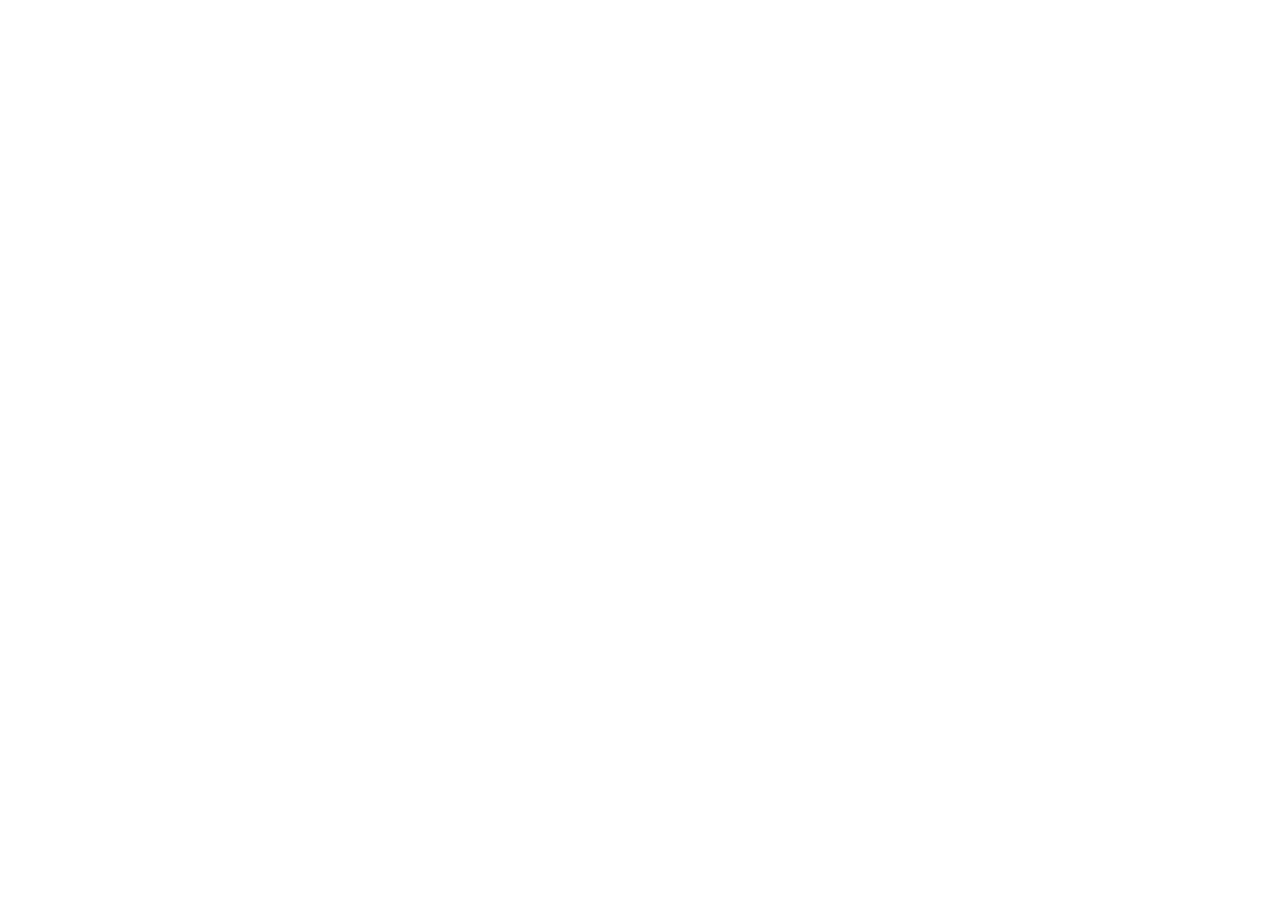
==== share/www/index.html @ c821932a "Update document storage and admin UI assets" ====
<!DOCTYPE html><html lang=en><head><meta charset=utf-8><meta http-equiv=X-UA-Compatible content="IE=edge"><meta name=viewport content="width=device-width,initial-scale=1"><link rel=icon href=/_utils/favicon.ico><link rel=stylesheet href=/_utils/bootstrap-reboot.css><title>kdbui</title><link href=/_utils/css/app.60ef12ec.css rel=preload as=style><link href=/_utils/js/app.954c63a9.js rel=preload as=script><link href=/_utils/js/chunk-vendors.06498583.js rel=preload as=script><link href=/_utils/css/app.60ef12ec.css rel=stylesheet></head><body><noscript><strong>We're sorry but kdbui doesn't work properly without JavaScript enabled. Please enable it to continue.</strong></noscript><div id=app></div><script src=/_utils/js/chunk-vendors.06498583.js></script><script src=/_utils/js/app.954c63a9.js></script></body></html>
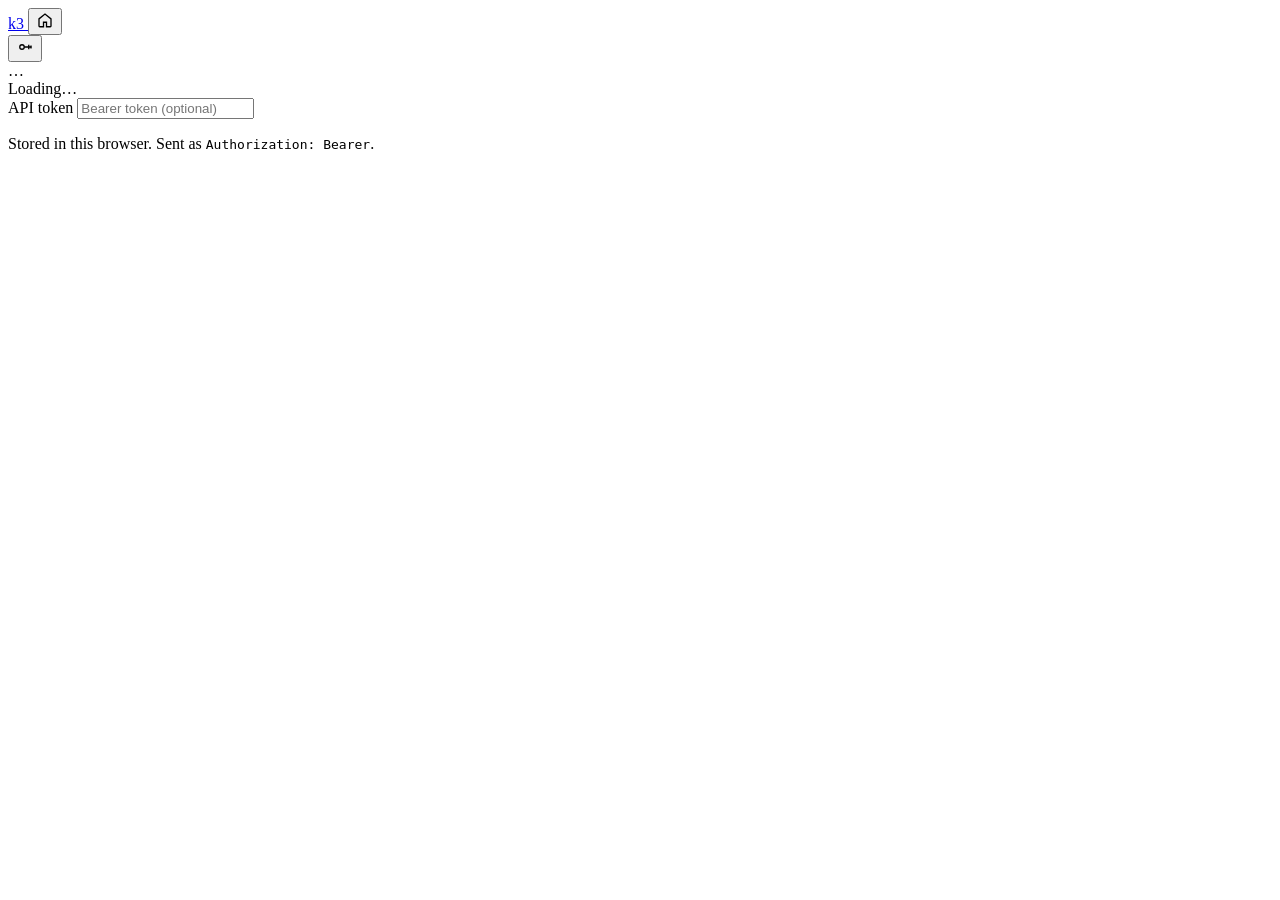
==== commit ef6fe803: "Migrate onto in-tree sqlite3 and ship the hardened server Drop go-sqlite-lite, add Bearer auth and p" ====
--- a/share/www/index.html
+++ b/share/www/index.html
@@ -1 +1,60 @@
-<!DOCTYPE html><html lang=en><head><meta charset=utf-8><meta http-equiv=X-UA-Compatible content="IE=edge"><meta name=viewport content="width=device-width,initial-scale=1"><link rel=icon href=/_utils/favicon.ico><link rel=stylesheet href=/_utils/bootstrap-reboot.css><title>kdbui</title><link href=/_utils/css/app.60ef12ec.css rel=preload as=style><link href=/_utils/js/app.954c63a9.js rel=preload as=script><link href=/_utils/js/chunk-vendors.06498583.js rel=preload as=script><link href=/_utils/css/app.60ef12ec.css rel=stylesheet></head><body><noscript><strong>We're sorry but kdbui doesn't work properly without JavaScript enabled. Please enable it to continue.</strong></noscript><div id=app></div><script src=/_utils/js/chunk-vendors.06498583.js></script><script src=/_utils/js/app.954c63a9.js></script></body></html>+<!DOCTYPE html>
+<html lang="en">
+  <head>
+    <meta charset="UTF-8" />
+    <meta name="viewport" content="width=device-width, initial-scale=1.0" />
+    <title>kdb3</title>
+    <link rel="icon" href="/_utils/favicon.svg" type="image/svg+xml" />
+    <link rel="preconnect" href="https://fonts.googleapis.com" />
+    <link rel="preconnect" href="https://fonts.gstatic.com" crossorigin />
+    <link
+      href="https://fonts.googleapis.com/css2?family=Instrument+Sans:wght@400;500;600;700&family=JetBrains+Mono:wght@400;500&display=swap"
+      rel="stylesheet"
+    />
+    <link rel="stylesheet" href="/_utils/styles.css" />
+  </head>
+  <body>
+    <div class="app">
+      <aside class="rail" aria-label="Workspace">
+        <a class="rail-brand" href="#/" title="kdb3 home">
+          <span class="rail-mark">k3</span>
+        </a>
+        <button type="button" class="rail-home" id="rail-home" title="All databases" aria-label="All databases">
+          <svg width="18" height="18" viewBox="0 0 24 24" fill="none" stroke="currentColor" stroke-width="1.75" aria-hidden="true">
+            <path d="M4 10.5L12 4l8 6.5V20a1 1 0 0 1-1 1h-5v-6H10v6H5a1 1 0 0 1-1-1v-9.5z"/>
+          </svg>
+        </button>
+        <nav class="rail-dbs" id="rail-dbs" aria-label="Databases"></nav>
+        <div class="rail-footer">
+          <button type="button" class="rail-token-btn" id="token-toggle" title="API token" aria-expanded="false" aria-controls="token-panel">
+            <svg width="18" height="18" viewBox="0 0 24 24" fill="none" stroke="currentColor" stroke-width="1.75" aria-hidden="true">
+              <circle cx="8" cy="12" r="3"/><path d="M11 12h10M17 9v6M20 10v4"/>
+            </svg>
+          </button>
+          <div class="rail-identity" id="server-identity" title="Server">…</div>
+        </div>
+      </aside>
+
+      <div class="workspace">
+        <header class="topbar" id="topbar"></header>
+        <div class="work-body">
+          <aside class="index" id="index"></aside>
+          <main class="stage" id="stage" tabindex="-1">
+            <div class="empty">Loading…</div>
+          </main>
+        </div>
+      </div>
+    </div>
+
+    <div class="token-panel is-hidden" id="token-panel" role="dialog" aria-label="API token">
+      <label for="token">API token</label>
+      <input id="token" type="password" autocomplete="off" placeholder="Bearer token (optional)" />
+      <p class="token-hint">Stored in this browser. Sent as <code>Authorization: Bearer</code>.</p>
+    </div>
+
+    <div class="toast-container" id="toasts"></div>
+    <div id="modal-root"></div>
+
+    <script src="/_utils/app.js"></script>
+  </body>
+</html>
